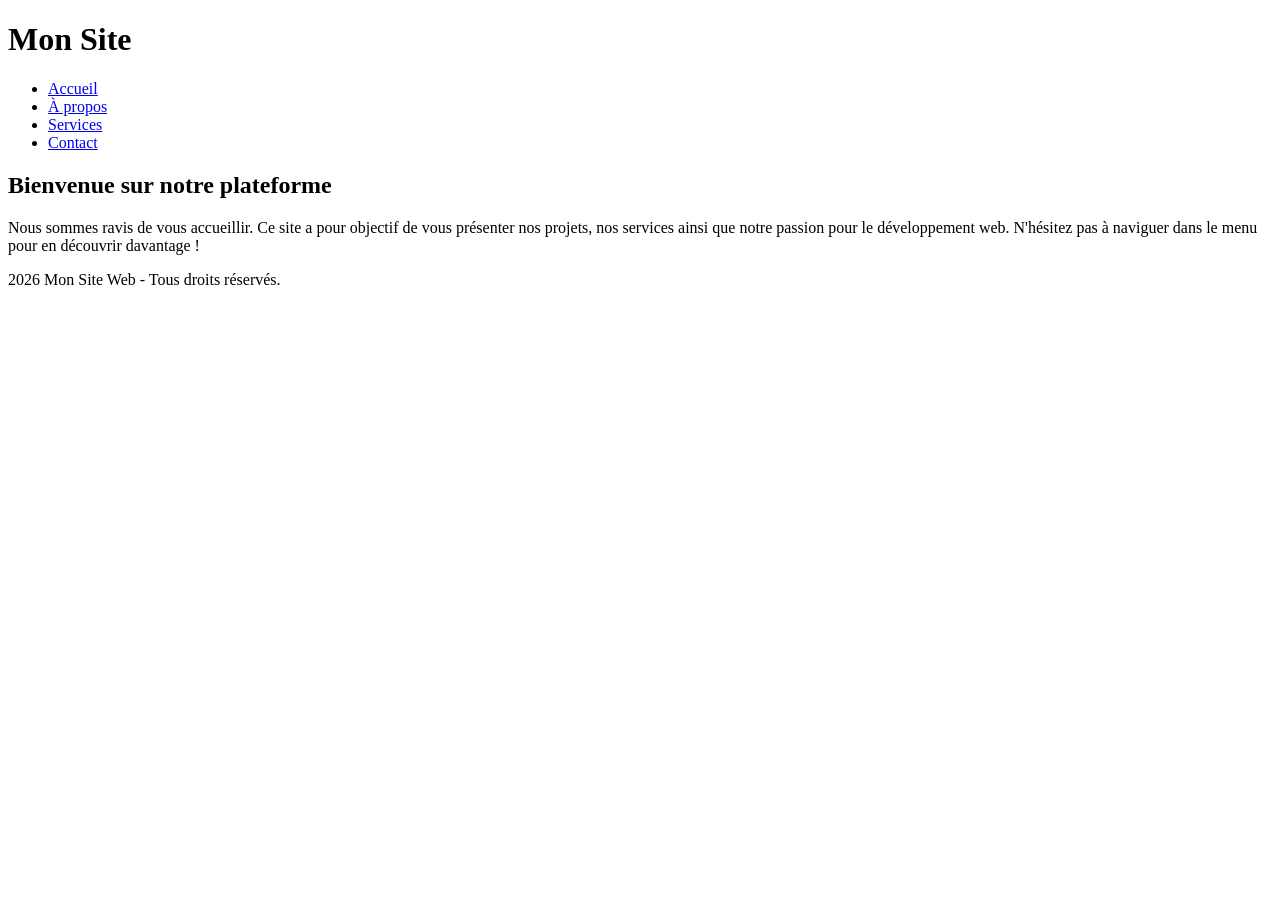
==== index.html @ 8150d717 "creation du fichier index.html" ====
<!DOCTYPE html>
<html lang="fr">
<head>
    <meta charset="UTF-8">
    <meta name="viewport" content="width=device-width, initial-scale=1.0">
    <title>Mon Site Web</title>
    <link rel="stylesheet" href="css/style.css">
</head>
<body>

    <header>
        <h1>Mon Site</h1>
        <nav>
            <ul>
                <li><a href="index.html">Accueil</a></li>
                <li><a href="propos">À propos</a></li>
                <li><a href="services">Services</a></li>
                <li><a href="contact">Contact</a></li>
            </ul>
        </nav>
    </header>

    <main>
        <h2>Bienvenue sur notre plateforme</h2>

        <p>
            Nous sommes ravis de vous accueillir. Ce site a pour objectif de vous présenter nos projets, 
            nos services ainsi que notre passion pour le développement web. N'hésitez pas à naviguer dans le menu 
            pour en découvrir davantage !
        </p>
    </main>

    <footer>
        <p> 2026 Mon Site Web - Tous droits réservés.</p>
    </footer>

</body>
</html>
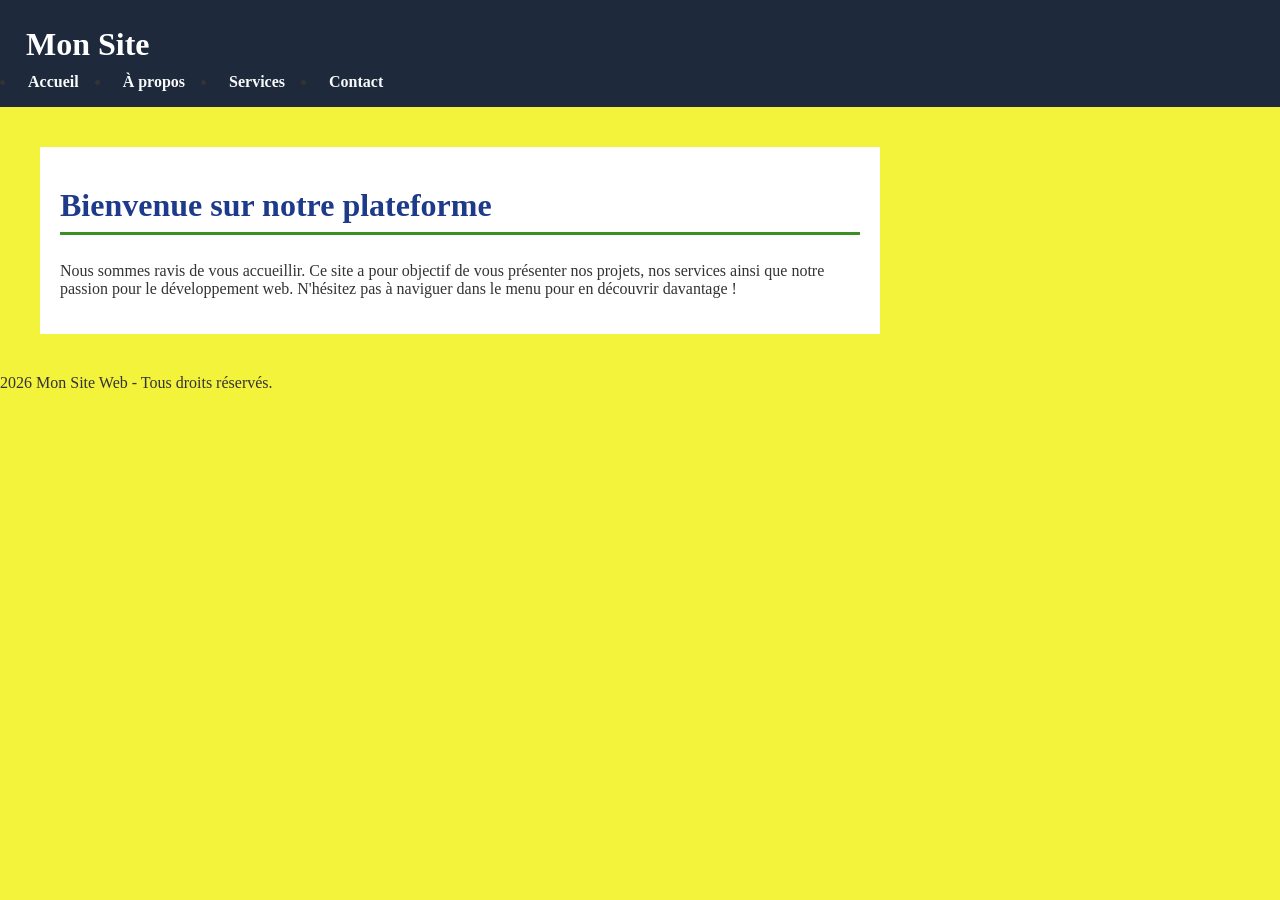
==== commit 90a7438b: "creation de style.css avec la modif de la police, couleur du menue principal..." ====
--- a/index.html
+++ b/index.html
@@ -4,7 +4,7 @@
     <meta charset="UTF-8">
     <meta name="viewport" content="width=device-width, initial-scale=1.0">
     <title>Mon Site Web</title>
-    <link rel="stylesheet" href="css/style.css">
+    <link rel="stylesheet" href="style.css">
 </head>
 <body>
 
--- a/style.css
+++ b/style.css
@@ -0,0 +1,50 @@
+body {
+    background-color: #F3F33b;
+    color: #333333;
+    margin: 0;
+    padding: 0;
+}
+
+main h2 {
+    color: #1e3a8a; 
+    font-size: 2rem;
+    border-bottom: 3px solid #3b8f24;
+    padding-bottom: 8px;
+    margin-top: 20px;
+}
+
+header {
+    background-color: #1e293b; 
+    padding: 1rem;
+}
+
+header h1 {
+    color: #ffffff;
+    margin: 10px;
+}
+
+nav ul {
+    margin: 0;
+    padding: 0;
+    display: flex; 
+    gap: 20px; 
+}
+nav a {
+    color: #f8fafc;
+    text-decoration: none; 
+    font-weight: bold;
+    padding: 6px 12px;
+    border-radius: 4px;
+}
+
+nav a:hover {
+    background-color: #3b82f6;
+    color: #ffffff;
+}
+
+main {
+    max-width: 800px;
+    margin: 40px;
+    padding: 20px;
+    background-color: #ffffff;
+}
